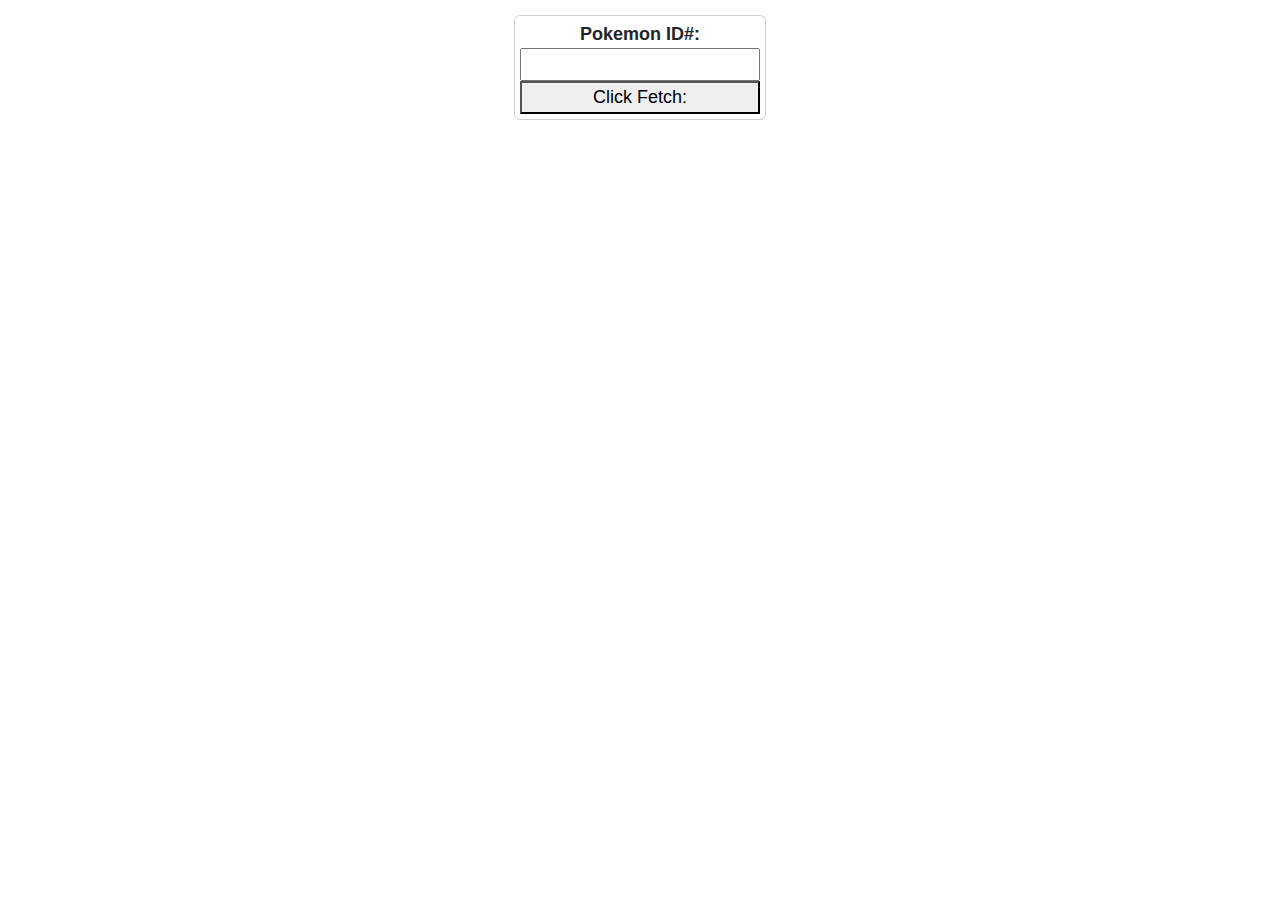
==== poke-items.html @ 32a9b1e3 "update language and item js" ====
<!DOCTYPE html>
<html>
<head>
    <meta charset="UTF-8" />
    <meta http-equiv="X-UA-Compatible" content="IE=edge" />
    <meta name="viewport" content="width=device-width, initial-scale=1.0" />
    <title>Fetch Pokemons</title>
    <link href="https://cdn.jsdelivr.net/npm/bootstrap@5.3.3/dist/css/bootstrap.min.css" rel="stylesheet"
        integrity="sha384-QWTKZyjpPEjISv5WaRU9OFeRpok6YctnYmDr5pNlyT2bRjXh0JMhjY6hW+ALEwIH" crossorigin="anonymous">
    <link rel="stylesheet" href="style.css" />
</head>

<body>
    
    <main>

<form>
    <div class="container min-vh-10 d-flex justify-content-center">
        <div class="row">
            <div class="col">
            <div class="card">
            <label for="pokemon-info">Pokemon ID#:</label>
            <input type="text" name="pokemon-info" id="pokemon-info">
            <button type="button" id="fetch-button">Click Fetch:</button>
        </div>
    </form>
    <div id="character-output"></div>

    <ul id="keyword-list">
    </ul>

    </main>
    
    <script src="poke-items.js"></script>
    
    </body>
    </html>
---- style.css ----
body {
    background-image: url("https://wallpaper.dog/large/743770.jpg");
}
button:hover {
    background-color: lightcyan;
}

h1 {
    background-color: lightcyan;
    color: rgb(8, 9, 9);
    font-family: 'Trebuchet MS', 'Lucida Sans Unicode', 'Lucida Grande', 'Lucida Sans', Arial, sans-serif;
    font-weight: bold;
    text-align: center;
    margin-top: 5px;
}

div {
    text-align: center;
    font-size: 18px;
    font-weight: bold;
    font-family: 'Trebuchet MS', 'Lucida Sans Unicode', 'Lucida Grande', 'Lucida Sans', Arial, sans-serif;
    border: 0px solid black;
    padding: 5px;
    
}


img {
    padding: 10px;
}
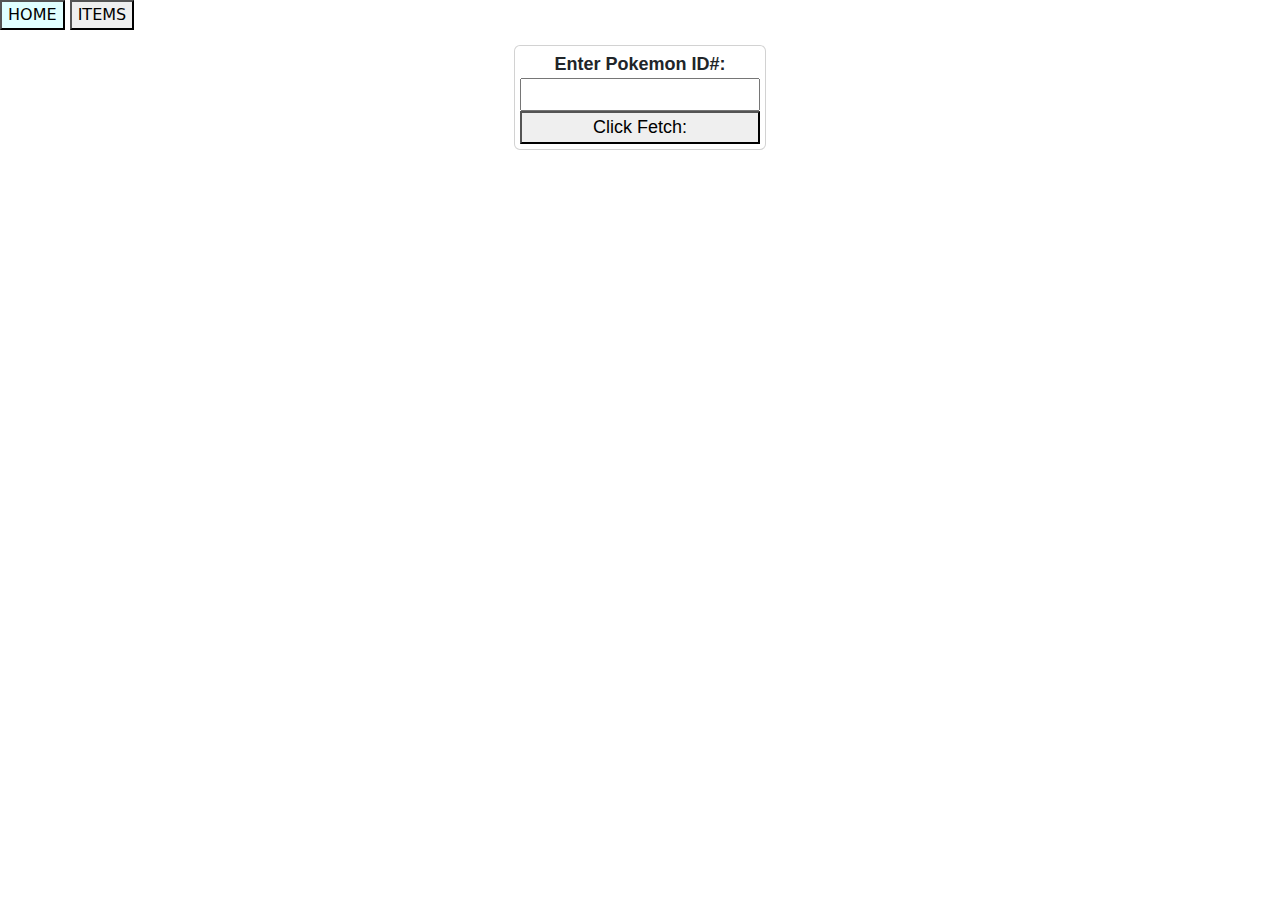
==== commit 28d95480: "complete poke-items.js for looping out over & over" ====
--- a/poke-items.html
+++ b/poke-items.html
@@ -9,29 +9,32 @@
         integrity="sha384-QWTKZyjpPEjISv5WaRU9OFeRpok6YctnYmDr5pNlyT2bRjXh0JMhjY6hW+ALEwIH" crossorigin="anonymous">
     <link rel="stylesheet" href="style.css" />
 </head>
-
 <body>
+    <nav>
+        <a href="index.html"><button>HOME</button></a>
+        <a href="poke-items.html"> <button>ITEMS</button></a>
+    </nav>
     
     <main>
-
 <form>
     <div class="container min-vh-10 d-flex justify-content-center">
         <div class="row">
             <div class="col">
             <div class="card">
-            <label for="pokemon-info">Pokemon ID#:</label>
+            <label for="pokemon-info">Enter Pokemon ID#:</label>
             <input type="text" name="pokemon-info" id="pokemon-info">
             <button type="button" id="fetch-button">Click Fetch:</button>
-        </div>
-    </form>
-    <div id="character-output"></div>
-
-    <ul id="keyword-list">
-    </ul>
-
+    </div>
+</form>
+    <div id="character-output">
+    <div id="language">
+    <ul id="keyword-list"></ul>
+    </div>
+    
     </main>
     
-    <script src="poke-items.js"></script>
+<script src="poke-items.js"></script>
     
-    </body>
-    </html>+    
+</body>
+</html>